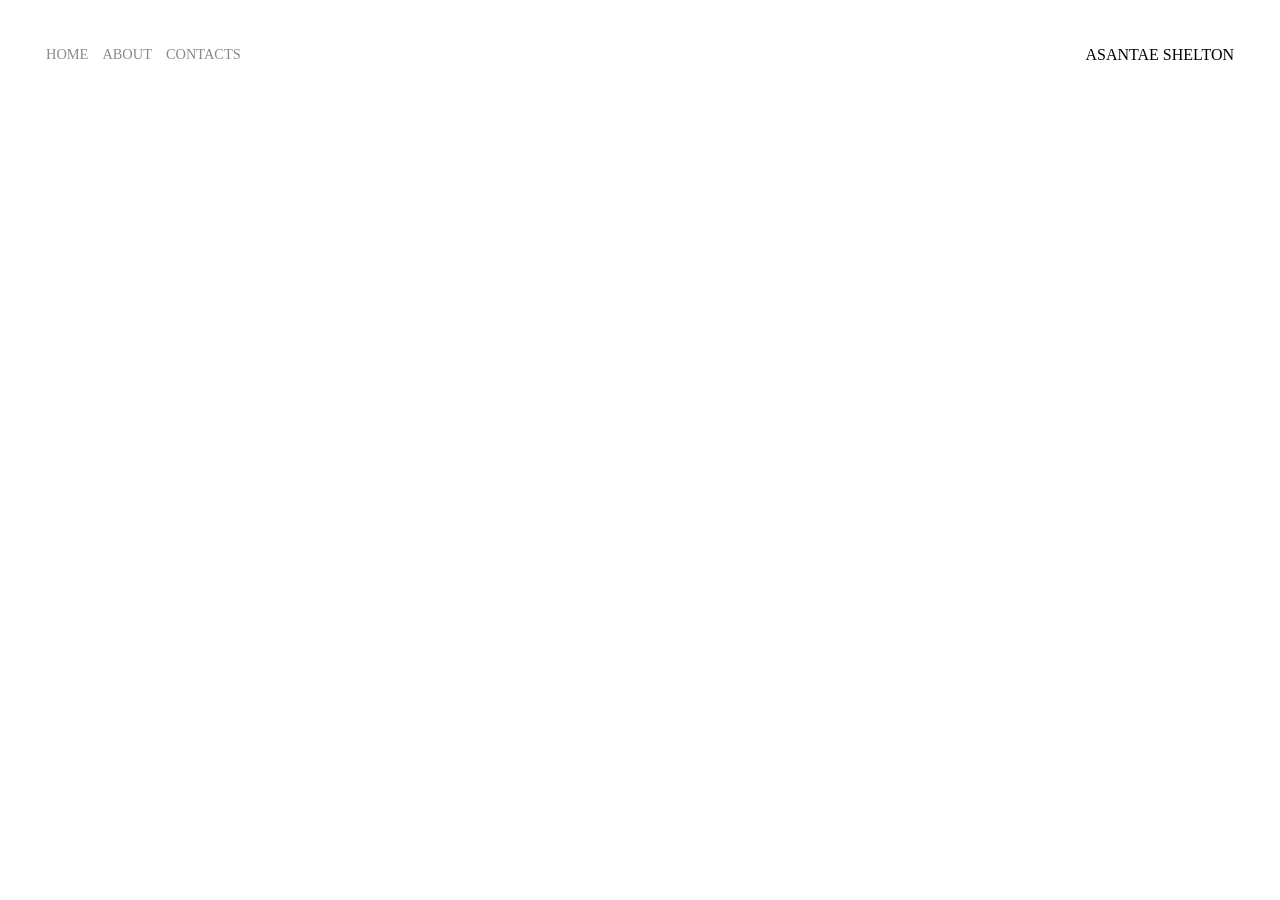
==== about.html @ ac709e6c "first commit" ====
<!DOCTYPE html>
<html>
    <head>
        <title>About Page</title>
        <link rel="stylesheet" href="stylesheet.css">
      </head>
      <body>
        <div class="container">
            <div class="pagenav">
  
              <div class="pagenav-left">
                <div class="pagenav-links">
                  <a href="index.html">Home</a>
                </div>
                <div class="pagenav-links">
                  <a href="about.html">About</a>
                </div>
                <div class="pagenav-links">
                  <a href="contact.html">Contacts</a>
               </div>
             </div>
             <div class="pagenav-right">
               <div class="name">
                 <div>ASANTAE SHELTON</div>
               </div>
             </div>
            </div>
          </div>
    </body>
</html>
---- stylesheet.css ----
/* NAVIGATION BAR */
.body {
  margin: 0px;
}

.container {
  display: grid;
  grid-template-columns: 1fr;
}

.pagenav {
  display: flex;
  justify-content: space-between;
  padding: 38px;
}

.pagenav-left {
  display: flex;
}

.pagenav > .pagenav-left > div {
  margin-right: 14px;
  font-size: 0.9em;
  text-transform: uppercase;
}

.pagenav-links {
  height: 22px;
  border-bottom: 1px solid tranparent;
  transition: border-bottom 0.5s;
}

.pagenav-links a {
  color: #8a8a8a;
  text-decoration: none;
  transition: color 0.5s;
}

.pagenav-links:hover {
  border-bottom: 1px solid black;
}

.pagenav-links a:hover {
  color: black;
  transition: color 0.5s;
}

/* HOME MENU */

.content{
  width: 100%;
  height: 350px;
  margin: 200px auto 0;
  display: grid;
  grid-template-columns: 1fr 1fr 1fr;
}

.portfoliobox{
  position: relative;
  width: 100%;
  height: 304px;
  background: transparent;
 
}

.imgbox{
  position: absolute;
  overflow: hidden;
}

.content > .portfoliobox > .imgbox > img{
  height: 300px;
  width: 100%;
  background-size: cover;
  max-height: 300px;
  transition: transform 1.5s;
}

.content > .portfoliobox:hover > .imgbox > img{
  overflow: hidden;
  transform: scale(1.5);
}

.content > .portfoliobox > .subtitlebox{
  position: absolute;
  transition: background-color 0.75s;
  background-color: transparent;
  top: 0px;
  left: 0px;
  right: 0px;
  bottom: 0px;
}

.content > .portfoliobox:hover > .subtitlebox{
  background-color: rgba(0, 0, 0, .9);
}

.content > .portfoliobox > .subtitlebox > .subtitle{
  position: absolute;
  top: 50%;
  transform: translateY(-50%);
  text-align: center;
  padding: 15px;
  transition: color 0.65s;
  color: transparent;
  margin-left: 50px;
  margin-right: 50px;
}

.content > .portfoliobox > .subtitlebox > .subtitle > h2{
  margin: 0px;
  padding: 0px;
  font-size: 40px;
  transition: color 0.65s;
  color: transparent;
}


.content > .portfoliobox:hover > .subtitlebox > .subtitle > h2{
  color: #fff;
}

.content > .portfoliobox:hover > .subtitlebox > .subtitle {
  color: seagreen;
}
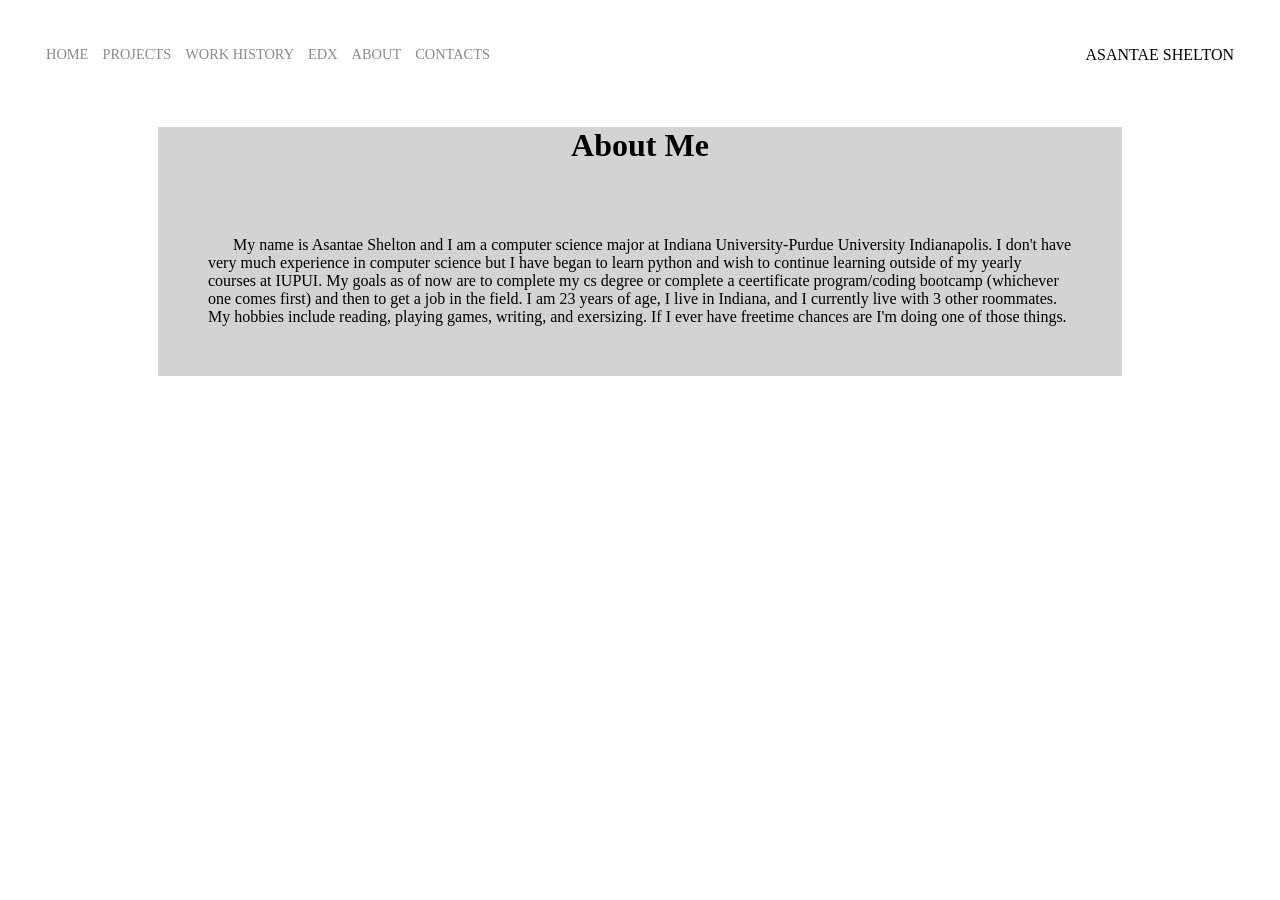
==== commit c0d5d103: "Added new pictures, added new page (education, projects, work history) and changed animation a littl" ====
--- a/about.html
+++ b/about.html
@@ -13,6 +13,15 @@
                   <a href="index.html">Home</a>
                 </div>
                 <div class="pagenav-links">
+                  <a href="projects.html">Projects</a>
+                </div>
+                <div class="pagenav-links">
+                  <a href="workhistory.html">Work History</a>
+                </div>
+                <div class="pagenav-links">
+                  <a href="EdX.html">EdX</a>
+                </div>
+                <div class="pagenav-links">
                   <a href="about.html">About</a>
                 </div>
                 <div class="pagenav-links">
@@ -26,5 +35,18 @@
              </div>
             </div>
           </div>
+          <div class="pageInfo">
+            <div class="pageHeader">
+              <h1>About Me</h1>
+            </div>
+            <div class="pageBody">
+              <p1>My name is Asantae Shelton and I am a computer science major at Indiana University-Purdue University Indianapolis.
+                I don't have very much experience in computer science but I have began to learn python and wish to continue learning outside of my yearly courses at IUPUI.
+              My goals as of now are to complete my cs degree or complete a ceertificate program/coding bootcamp (whichever one comes first) and then
+              to get a job in the field. I am 23 years of age, I live in Indiana, and I currently live with 3 other roommates. My hobbies include reading, playing games, writing, and exersizing. If 
+            I ever have freetime chances are I'm doing one of those things.</p1>
+              </div>
+            </div>
+          </div>
     </body>
 </html>
--- a/stylesheet.css
+++ b/stylesheet.css
@@ -1,7 +1,7 @@
 
 /* NAVIGATION BAR */
 .body {
-  margin: 0px;
+  margin: 10px;
 }
 
 .container {
@@ -59,7 +59,7 @@
 .portfoliobox{
   position: relative;
   width: 100%;
-  height: 304px;
+  height: 354px;
   background: transparent;
  
 }
@@ -70,10 +70,10 @@
 }
 
 .content > .portfoliobox > .imgbox > img{
-  height: 300px;
+  height: 350px;
   width: 100%;
   background-size: cover;
-  max-height: 300px;
+  max-height: 350px;
   transition: transform 1.5s;
 }
 
@@ -82,7 +82,7 @@
   transform: scale(1.5);
 }
 
-.content > .portfoliobox > .subtitlebox{
+.content a > .subtitlebox{
   position: absolute;
   transition: background-color 0.75s;
   background-color: transparent;
@@ -92,35 +92,58 @@
   bottom: 0px;
 }
 
-.content > .portfoliobox:hover > .subtitlebox{
+.content a:hover > .subtitlebox{
   background-color: rgba(0, 0, 0, .9);
 }
 
-.content > .portfoliobox > .subtitlebox > .subtitle{
+.content a > .subtitlebox > .subtitle{
   position: absolute;
   top: 50%;
   transform: translateY(-50%);
   text-align: center;
   padding: 15px;
-  transition: color 0.65s;
+  transition: color 0.65s ease;
   color: transparent;
   margin-left: 50px;
   margin-right: 50px;
 }
 
-.content > .portfoliobox > .subtitlebox > .subtitle > h2{
+.content a > .subtitlebox > .subtitle > h2{
   margin: 0px;
   padding: 0px;
   font-size: 40px;
-  transition: color 0.65s;
+  transition: color 0.65s ease-in-out;
   color: transparent;
 }
 
 
-.content > .portfoliobox:hover > .subtitlebox > .subtitle > h2{
+.content a:hover > .subtitlebox > .subtitle > h2{
   color: #fff;
 }
 
-.content > .portfoliobox:hover > .subtitlebox > .subtitle {
+.content a:hover > .subtitlebox > .subtitle {
   color: seagreen;
+}
+
+.content a{
+  text-decoration: none;
+}
+
+/* Page Information Template*/
+
+.pageInfo{
+
+  margin-left: 150px;
+  margin-right: 150px;
+
+  background-color: lightgray;
+}
+
+.pageHeader{
+  text-align: center;
+}
+
+.pageBody{
+  padding: 50px;
+  text-indent: 25px;
 }
